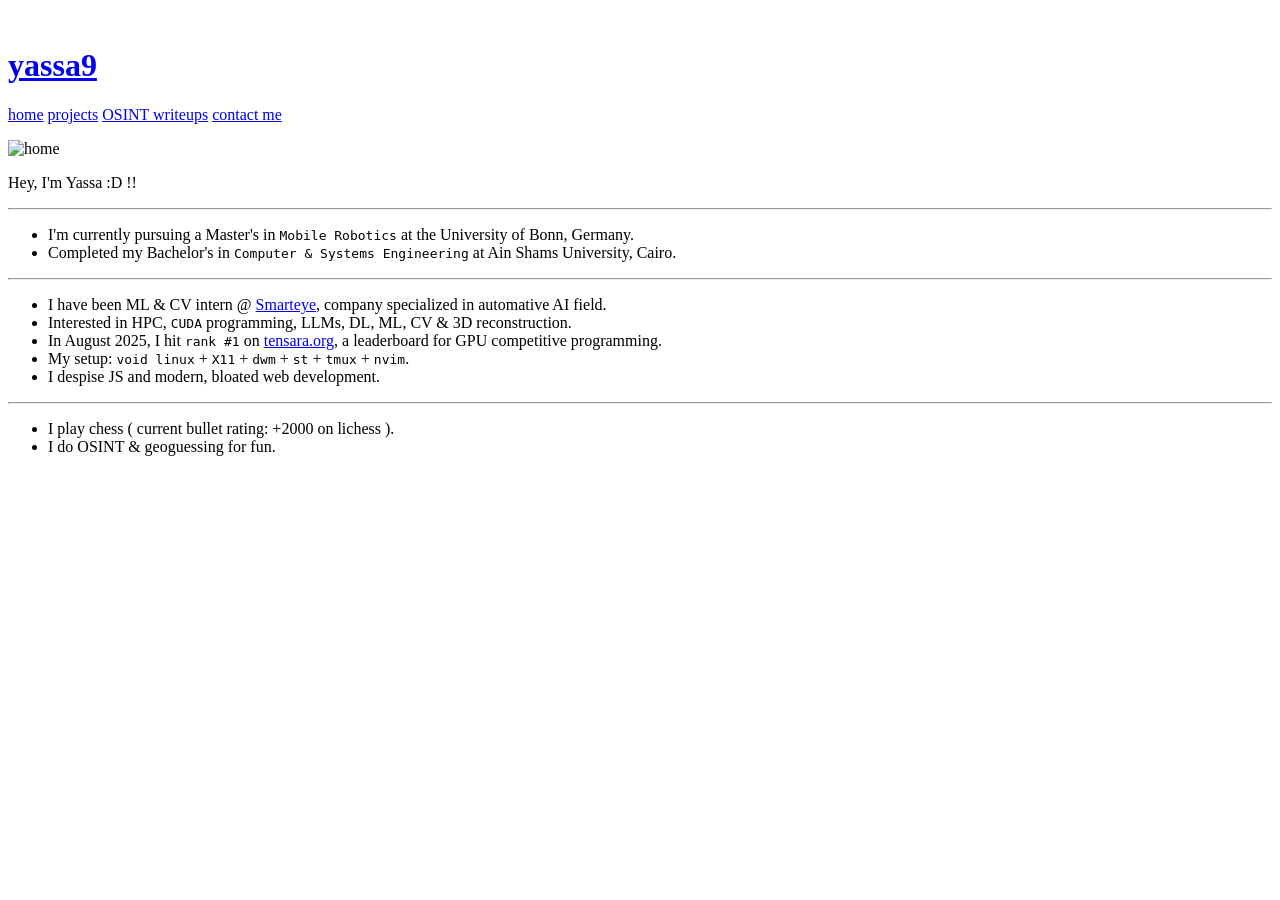
==== docs/index.html @ abcc818d "Initial commit" ====
<!DOCTYPE html>
<html lang="en">
<head>
  <meta charset="utf-8">
  <meta name="viewport" content="width=device-width, initial-scale=1.0, maximum-scale=5">
  <title>yassa9</title>
  <meta name="description" content="just a blog">
  <link rel="icon" type="image/png" href="/assets/favicon.png">
  <link rel="stylesheet" href="/assets/css/style.css">
  <link rel="stylesheet" href="https://cdn.jsdelivr.net/npm/katex@0.16.11/dist/katex.min.css">
  <script defer src="https://cdn.jsdelivr.net/npm/katex@0.16.11/dist/katex.min.js"></script>
  <script defer src="https://cdn.jsdelivr.net/npm/katex@0.16.11/dist/contrib/auto-render.min.js"
    onload="renderMathInElement(document.body, {delimiters: [
      {left: '$$', right: '$$', display: true},
      {left: '$', right: '$', display: false}
    ]});"></script>
</head>
<body>
  <header>
    <a class="title" href="/">
      <img src="/images/icon.jpg" alt="">
      <h1>yassa9</h1>
    </a>
    <nav>
      <a href="/">home</a>
      <a href="/projects/">projects</a>
      <a href="/osint/">OSINT writeups</a>
      <a href="/contact/">contact me</a>
    </nav>
  </header>
  <main>
    <p><img alt="home" class="img-right" src="/images/home.jpg" width="256" /></p>
<p>Hey, I'm Yassa :D !!</p>
<hr />
<ul>
<li>I'm currently pursuing a Master's in <code>Mobile Robotics</code> at the University of Bonn, Germany.</li>
<li>Completed my Bachelor's in <code>Computer &amp; Systems Engineering</code> at Ain Shams University, Cairo.</li>
</ul>
<hr />
<ul>
<li>I have been ML &amp; CV intern @ <a target="_blank" rel="noopener" href="https://smarteye.se/">Smarteye</a>, company specialized in automative AI field.</li>
<li>Interested in HPC, <code>CUDA</code> programming, LLMs, DL, ML, CV &amp; 3D reconstruction.</li>
<li>In August 2025, I hit <code>rank #1</code> on <a target="_blank" rel="noopener" href="https://tensara.org/leaderboard">tensara.org</a>, a leaderboard for GPU competitive programming.</li>
<li>My setup: <code>void linux</code> + <code>X11</code> + <code>dwm</code> + <code>st</code> + <code>tmux</code> + <code>nvim</code>.</li>
<li>I despise JS and modern, bloated web development.</li>
</ul>
<hr />
<ul>
<li>I play chess ( current bullet rating: +2000 on lichess ).</li>
<li>I do OSINT &amp; geoguessing for fun.</li>
</ul>
  </main>
  <footer></footer>
</body>
</html>
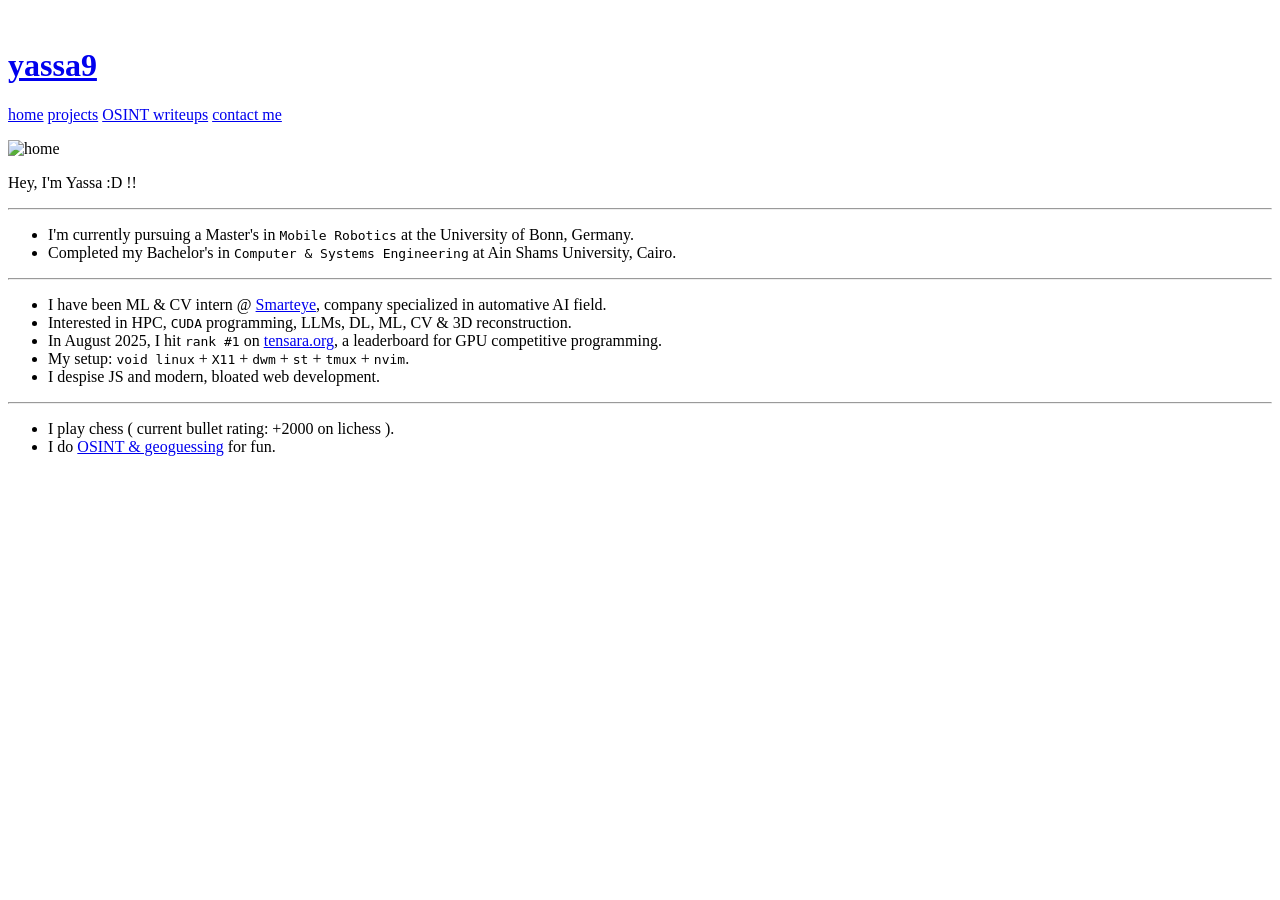
==== commit 338075ad: "Link OSINT mention to writeups page" ====
--- a/docs/index.html
+++ b/docs/index.html
@@ -47,7 +47,7 @@
 <hr />
 <ul>
 <li>I play chess ( current bullet rating: +2000 on lichess ).</li>
-<li>I do OSINT &amp; geoguessing for fun.</li>
+<li>I do <a target="_blank" rel="noopener" href="/osint/">OSINT &amp; geoguessing</a> for fun.</li>
 </ul>
   </main>
   <footer></footer>
